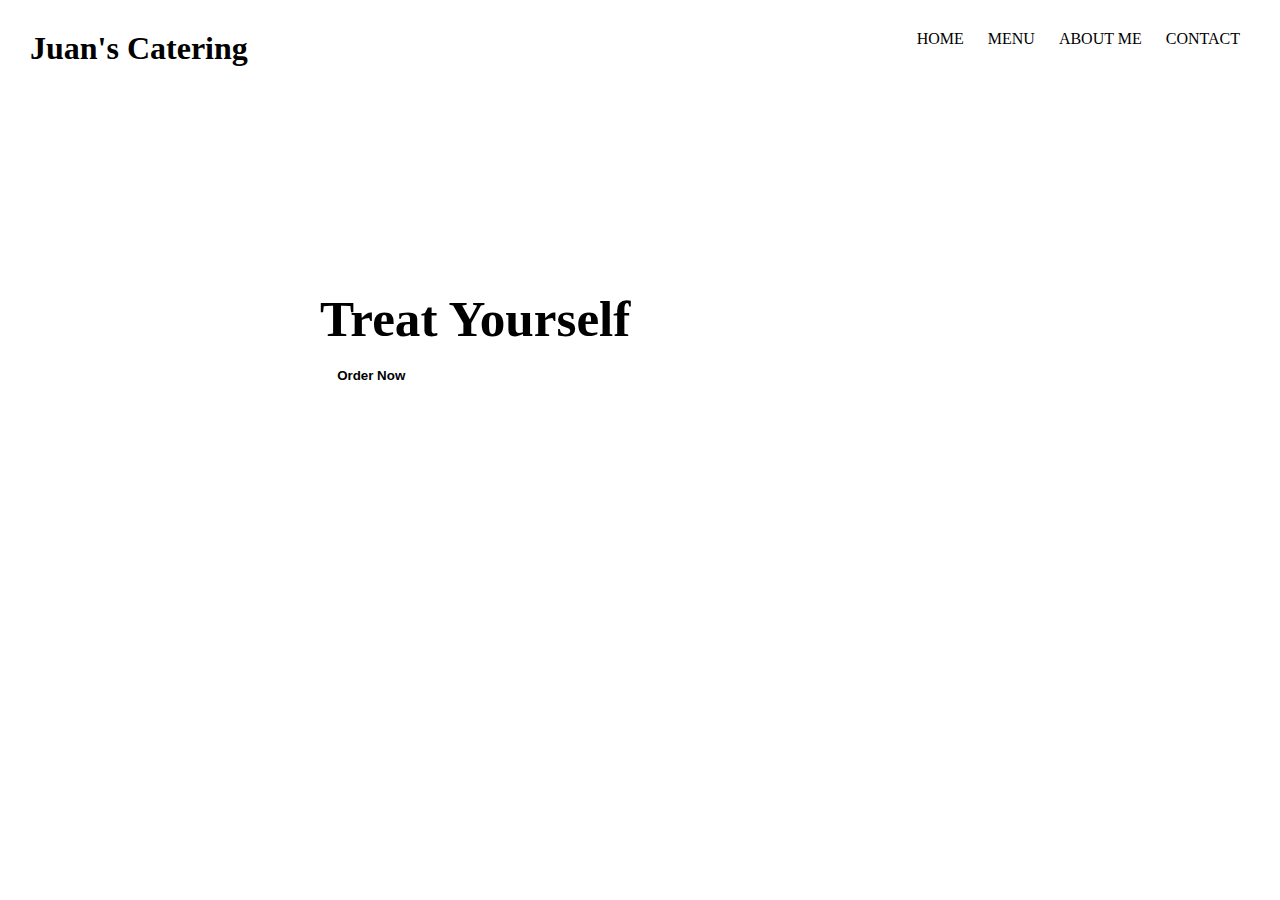
==== index.html @ 4c36677c "Added white border and background to button. Also gave it a border radius of 5px. Text in button is " ====
<!DOCTYPE html>
<html>
    <head>
        <link rel="stylesheet" href="./css/style.css" type="text/css">
        <title>Juan's Mexican Catering</title>
    </head>
    <body>
        <div id="landing-page" class="fullScreen">
            <header>
                <h1>Juan's Catering</h1>
                <nav>
                    <ul>
                    <li>HOME</li>
                    <li>MENU</li>
                    <li>ABOUT ME</li>
                    <li>CONTACT</li>
                    </ul>
                </nav>
            </header>
            <div id="subject">
                <h2>Treat Yourself</h2>
                <button>
                    <h4>Order Now</h4>
                </button>
            </div>
        </div>
    </body>
</html>
---- css/style.css ----
* {
    box-sizing: border-box;
    margin: 0;
    padding: 0;
}

header {
    width: 100%;
    padding: 30px;
}
header h1 {
    display: inline-block;
}

header nav {
    float: right;
}

header nav ul li {
    display: inline-block;
    margin: 0px 10px;
}

body #landing-page {
    background-image: url(../img/home/resturant.jpg);
    background-repeat: no-repeat;
    background-size: cover;
}

body #subject {
    padding: 15% 25%;
}

body h2 {
    font-size: 4vw;
}

body button {
    width: 8vw;
    min-width: 100px;
    height: 6vh;
    min-height: 30px;
    border-style: solid;
    border-color: white;
    border-width: thick;
    background-color: white;
    border-radius: 5px;
}

.fullScreen {
    width: 100vw;
    height: 100vh;
}
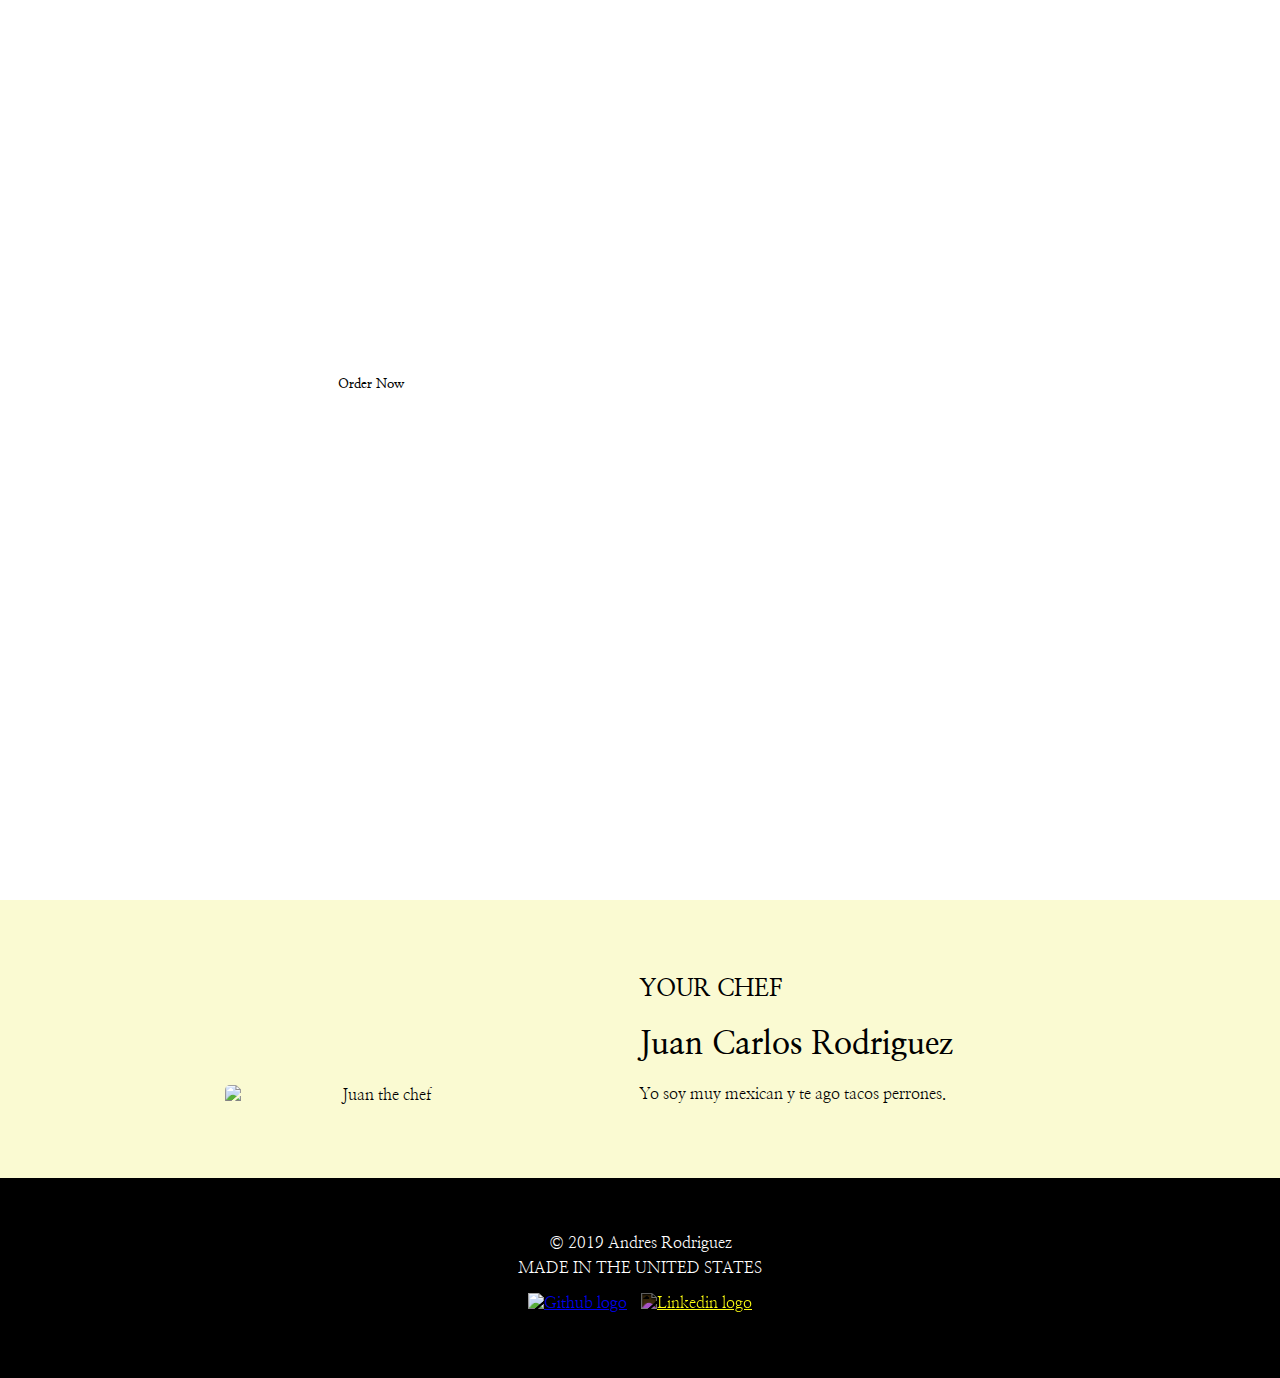
==== commit 904fb8c6: "Added two fonts. One for the h1 tag on the landing page and one for the text of the rest of the page" ====
--- a/index.html
+++ b/index.html
@@ -2,12 +2,13 @@
 <html>
     <head>
         <link rel="stylesheet" href="./css/style.css" type="text/css">
+        <link href="https://fonts.googleapis.com/css?family=Caveat:400,700|Nanum+Myeongjo&display=swap" rel="stylesheet">
         <title>Juan's Mexican Catering</title>
     </head>
-    <body>
+    <body class="nanum-font">
         <div id="landing-page" class="fullScreen">
             <header>
-                <h1>Juan's Catering</h1>
+                <h1 class="caveat-font">Juan's Mexican Catering</h1>
                 <nav>
                     <ul>
                     <li>HOME</li>
@@ -18,12 +19,40 @@
                 </nav>
             </header>
             <div id="subject">
-                <h2>Treat Yourself</h2>
-                <button>
+                <h2>Mexican Cuisine</h2>
+                <button class="nanum-font">
                     <h4>Order Now</h4>
                 </button>
             </div>
         </div>
+        <div id="your-chef-layout">
+            <img id="your-chef-pic" src="./img/home/chef.jpg" alt="Juan the chef">
+            <div id="your-chef-description">
+                <h2>YOUR CHEF</h2>
+                <h1>Juan Carlos Rodriguez</h1>
+                <p>Yo soy muy mexican y te ago tacos perrones.</p>
+            </div>
+        </div>
+        <footer>
+            <div class="wrapper">
+                <p>© 2019 Andres Rodriguez</p>
+                <p>MADE IN THE UNITED STATES</p>
+                <div class="logos-wrapper">
+                    <ul>
+                        <li>
+                            <a href="https://www.linkedin.com/in/andres-rodriguez64/" target="_blank">
+                                <img id="linkedin-logo" src="./img/logos/linkedin-logo.png" alt="Github logo">
+                            </a>
+                        </li>
+                        <li>
+                            <a href="https://github.com/Ar64" target="_blank">
+                                <img id="github-logo" src="./img/logos/gitHubLogo.png" alt="Linkedin logo">
+                            </a>
+                        </li>
+                    </ul>
+                </div>
+            </div>
+        </footer>
     </body>
 </html>
 
--- a/css/style.css
+++ b/css/style.css
@@ -10,6 +10,7 @@
 }
 header h1 {
     display: inline-block;
+    font-size: 2.5vw;
 }
 
 header nav {
@@ -25,13 +26,14 @@
     background-image: url(../img/home/resturant.jpg);
     background-repeat: no-repeat;
     background-size: cover;
+    color: white;
 }
 
 body #subject {
     padding: 15% 25%;
 }
 
-body h2 {
+#landing-page h2 {
     font-size: 4vw;
 }
 
@@ -47,7 +49,73 @@
     border-radius: 5px;
 }
 
+body button:hover {
+    background-color: transparent;
+}
+
+#your-chef-layout {
+    text-align: center;
+    width: 100%;
+    padding: 5% 10%;
+    background-color: lightgoldenrodyellow;
+}
+
+#your-chef-layout div {
+    margin: 0px 10%;
+}
+
+#your-chef-layout #your-chef-pic {
+    vertical-align: middle;
+    display: inline-block;
+    width: 30%;
+    height: auto;
+    border-radius: 5px;
+}
+
+#your-chef-layout #your-chef-description {
+    display: inline-block;
+}
+
+#your-chef-layout #your-chef-description * {
+    text-align: left;
+    padding: 10px 0;
+}
+
 .fullScreen {
     width: 100vw;
     height: 100vh;
+}
+
+footer {
+    width: 100%;
+    padding: 50px 30px;
+    background-color: black;
+    color: white;
+    text-align: center;
+}
+
+footer .wrapper * {
+    margin: 5px 0px;
+}
+
+footer img {
+    width: 1.5em;
+    height: 1.5em;
+}
+
+footer #github-logo {
+    filter: invert(100%);
+}
+
+footer ul li {
+    display: inline-block;
+    padding: 0 5px;
+}
+
+.caveat-font {
+    font-family: 'Caveat', cursive;
+}
+
+.nanum-font {
+    font-family: 'Nanum Myeongjo', serif;
 }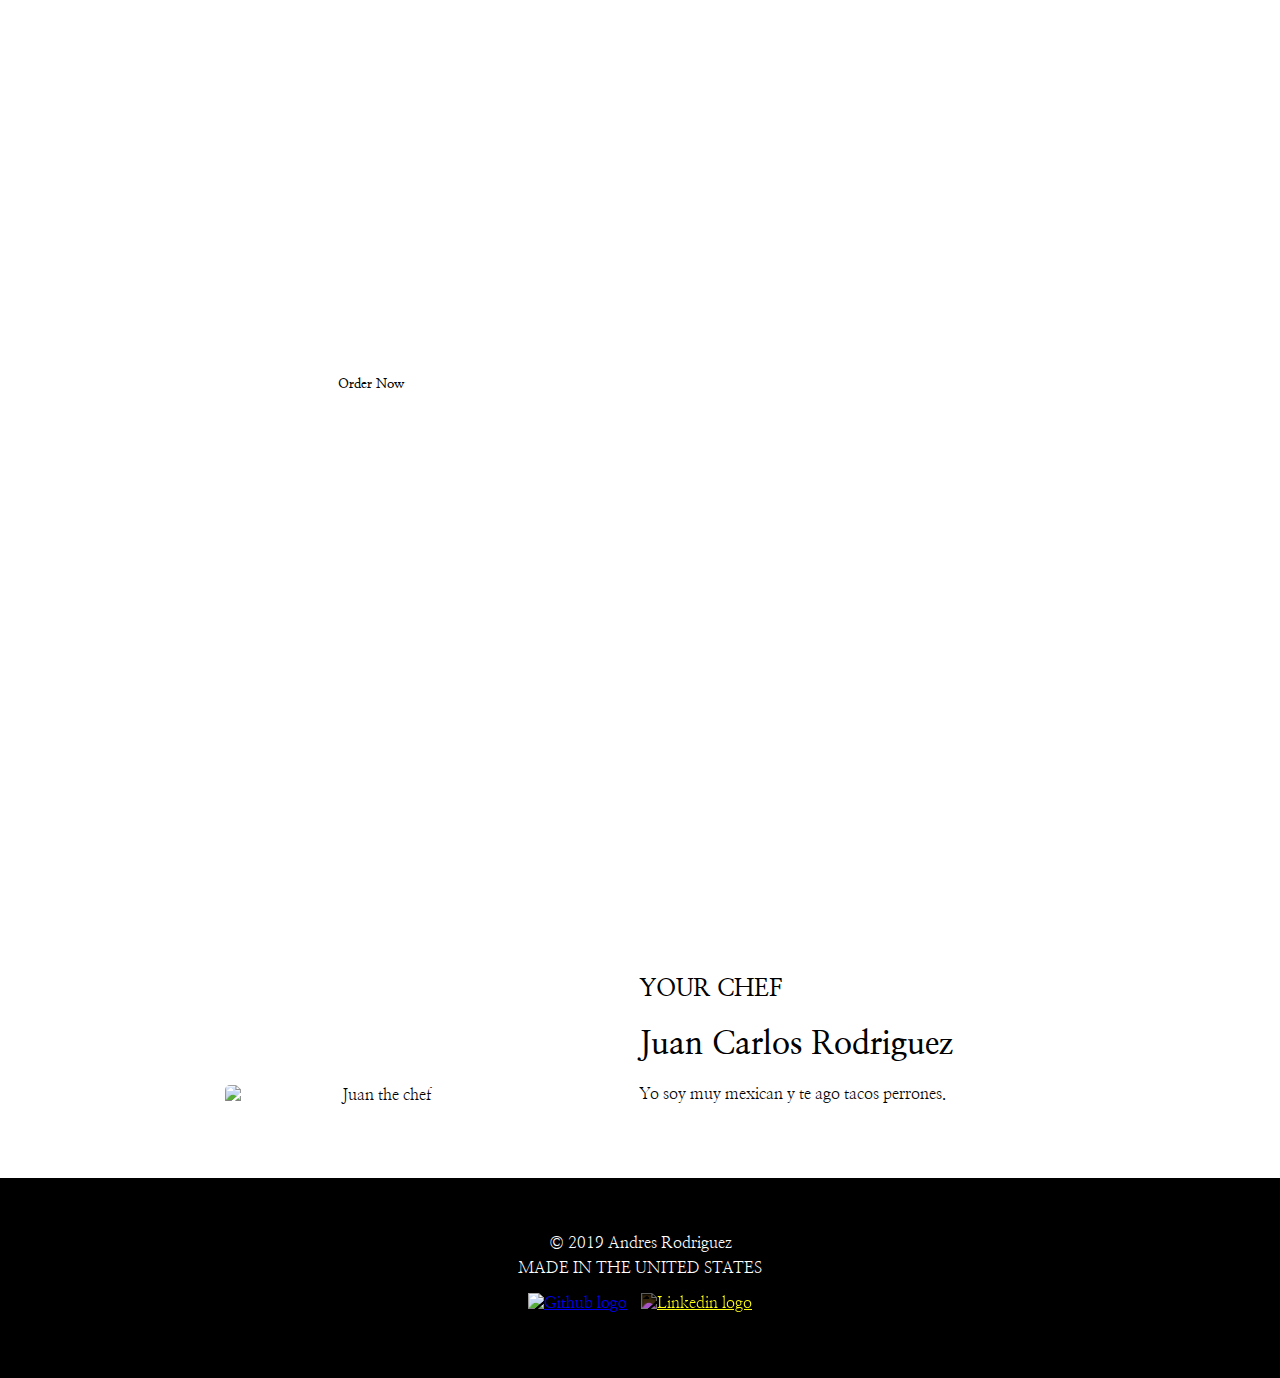
==== commit 87b68f56: "Added a dropdown menu when mouse hovers over the MENU header." ====
--- a/index.html
+++ b/index.html
@@ -11,10 +11,16 @@
                 <h1 class="caveat-font">Juan's Mexican Catering</h1>
                 <nav>
                     <ul>
-                    <li>HOME</li>
-                    <li>MENU</li>
-                    <li>ABOUT ME</li>
-                    <li>CONTACT</li>
+                      <li>HOME</li>
+                      <li class="menu">MENU
+                        <ul class="menu-content nanum-font">
+                            <li>Tacos</li>
+                            <li>Birria</li>
+                            <li>Menudo</li>
+                      </li>
+                    </ul>
+                      <li>ABOUT ME</li>
+                      <li>CONTACT</li>
                     </ul>
                 </nav>
             </header>
--- a/css/style.css
+++ b/css/style.css
@@ -37,6 +37,35 @@
     font-size: 4vw;
 }
 
+#landing-page .menu {
+    position: relative;
+    display: inline-block;
+}
+
+#landing-page .menu-content {
+    display: none;
+    position: absolute;
+    background-color: black;
+    width: fit-content;
+    box-shadow: 0px 8px 16px 0px rgba(0,0,0,0.5);
+    z-index: 1;
+}
+
+#landing-page .menu-content li {
+    display: block;
+    padding: 5px 10px;
+    margin: 0px 0px;
+    font-family: 'Nanum Myeongjo', serif;
+}
+
+#landing-page .menu-content li:hover {
+    background-color: grey;
+}
+
+#landing-page .menu:hover .menu-content {
+    display: block;
+}
+
 body button {
     width: 8vw;
     min-width: 100px;
@@ -57,7 +86,7 @@
     text-align: center;
     width: 100%;
     padding: 5% 10%;
-    background-color: lightgoldenrodyellow;
+    background-color: white;
 }
 
 #your-chef-layout div {
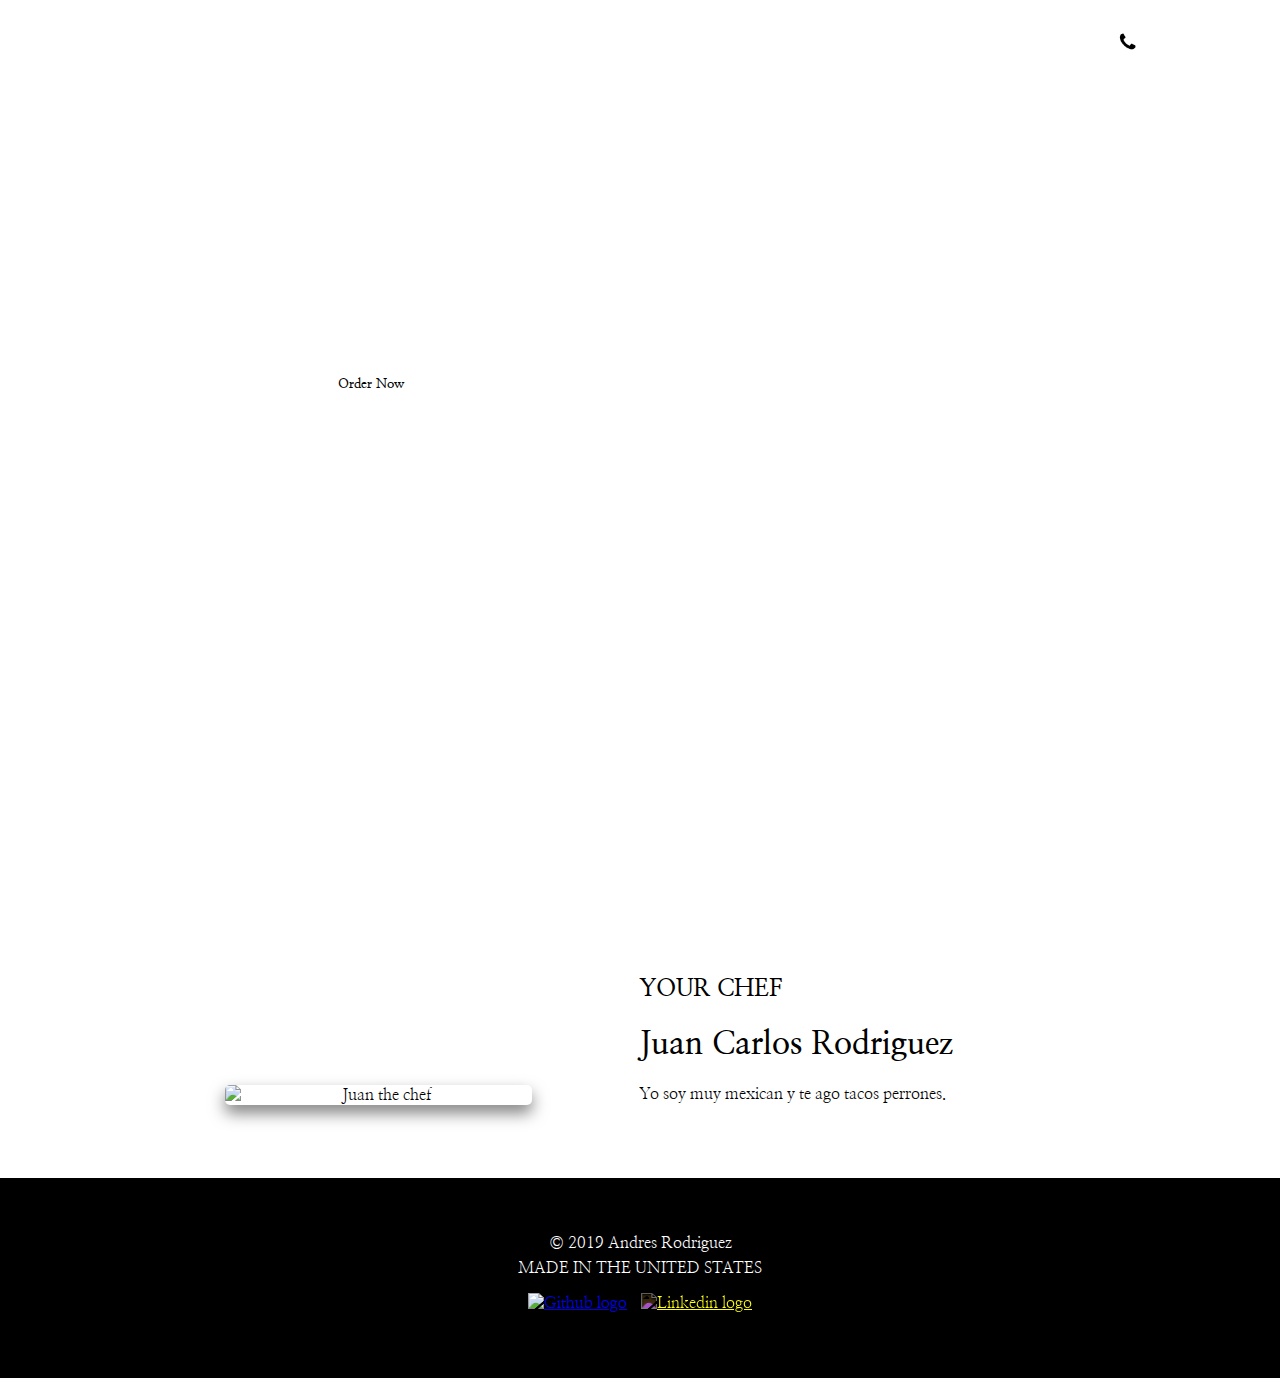
==== commit c6e185a5: "Added phone number to header in home and menu page." ====
--- a/index.html
+++ b/index.html
@@ -8,19 +8,28 @@
     <body class="nanum-font">
         <div id="landing-page" class="fullScreen">
             <header>
-                <h1 class="caveat-font">Juan's Mexican Catering</h1>
+                <h1 class="caveat-font">Don Charly's Mexican Catering</h1>
                 <nav>
                     <ul>
-                      <li>HOME</li>
-                      <li class="menu">MENU
-                        <ul class="menu-content nanum-font">
-                            <li>Tacos</li>
-                            <li>Birria</li>
-                            <li>Menudo</li>
+                      <li><a href="./index.html">HOME</a></li>
+                      <li class="menu"><a href="menu.html">MENU</a>
+                        <ul class="menu-content">
+                            <li><a href="./menu.html#tacos">Tacos</a></li>
+                            <li><a href="./menu.html#birria">Birria</a></li>
+                            <li><a href="./menu.html#pozole">Pozole</a></li>
+                            <li><a href="./menu.html#menudo">Menudo</a></li>
+                            <li><a href="./menu.html#pasta">Pasta</a></li>
+                            <li><a href="./menu.html#fajitas">Fajitas</a></li>
                       </li>
                     </ul>
                       <li>ABOUT ME</li>
                       <li>CONTACT</li>
+                      <li>
+                          <div id="contact-info">
+                            <img class="phone-icon" src="./img/home/phone.png" alt="A black phone icon">
+                            <p class="phone-number">323.407.1139</p>
+                          </div>
+                      </li>
                     </ul>
                 </nav>
             </header>
--- a/css/style.css
+++ b/css/style.css
@@ -7,6 +7,7 @@
 header {
     width: 100%;
     padding: 30px;
+    color: white;
 }
 header h1 {
     display: inline-block;
@@ -20,29 +21,20 @@
 header nav ul li {
     display: inline-block;
     margin: 0px 10px;
+    vertical-align: middle;
 }
 
-body #landing-page {
-    background-image: url(../img/home/resturant.jpg);
-    background-repeat: no-repeat;
-    background-size: cover;
+header nav ul a {
+    text-decoration: none;
     color: white;
 }
 
-body #subject {
-    padding: 15% 25%;
-}
-
-#landing-page h2 {
-    font-size: 4vw;
-}
-
-#landing-page .menu {
+header .menu {
     position: relative;
     display: inline-block;
 }
 
-#landing-page .menu-content {
+header .menu-content {
     display: none;
     position: absolute;
     background-color: black;
@@ -51,22 +43,59 @@
     z-index: 1;
 }
 
-#landing-page .menu-content li {
+header .menu-content li {
     display: block;
     padding: 5px 10px;
     margin: 0px 0px;
     font-family: 'Nanum Myeongjo', serif;
+    cursor: pointer;
 }
 
-#landing-page .menu-content li:hover {
+header .menu-content li:hover {
     background-color: grey;
 }
 
-#landing-page .menu:hover .menu-content {
+header .menu:hover .menu-content {
     display: block;
 }
 
-body button {
+header #contact-info {
+    vertical-align: middle;
+}
+header .phone-icon {
+    display: inline-block;
+    width: 20px;
+    height: auto;
+    vertical-align: middle;
+}
+
+header .phone-number {
+    display: inline;
+    vertical-align: top;
+    vertical-align: middle;
+}
+
+.fullScreen {
+    width: 100vw;
+    height: 100vh;
+}
+
+#landing-page {
+    background-image: url(../img/home/resturant.jpg);
+    background-repeat: no-repeat;
+    background-size: cover;
+    color: white;
+}
+
+#landing-page #subject {
+    padding: 15% 25%;
+}
+
+#landing-page h2 {
+    font-size: 4vw;
+}
+
+#landing-page button {
     width: 8vw;
     min-width: 100px;
     height: 6vh;
@@ -76,9 +105,10 @@
     border-width: thick;
     background-color: white;
     border-radius: 5px;
+    cursor: pointer;
 }
 
-body button:hover {
+#landing-page button:hover {
     background-color: transparent;
 }
 
@@ -99,6 +129,7 @@
     width: 30%;
     height: auto;
     border-radius: 5px;
+    box-shadow: 0px 8px 16px 0px rgba(0,0,0,0.5);
 }
 
 #your-chef-layout #your-chef-description {
@@ -108,11 +139,6 @@
 #your-chef-layout #your-chef-description * {
     text-align: left;
     padding: 10px 0;
-}
-
-.fullScreen {
-    width: 100vw;
-    height: 100vh;
 }
 
 footer {
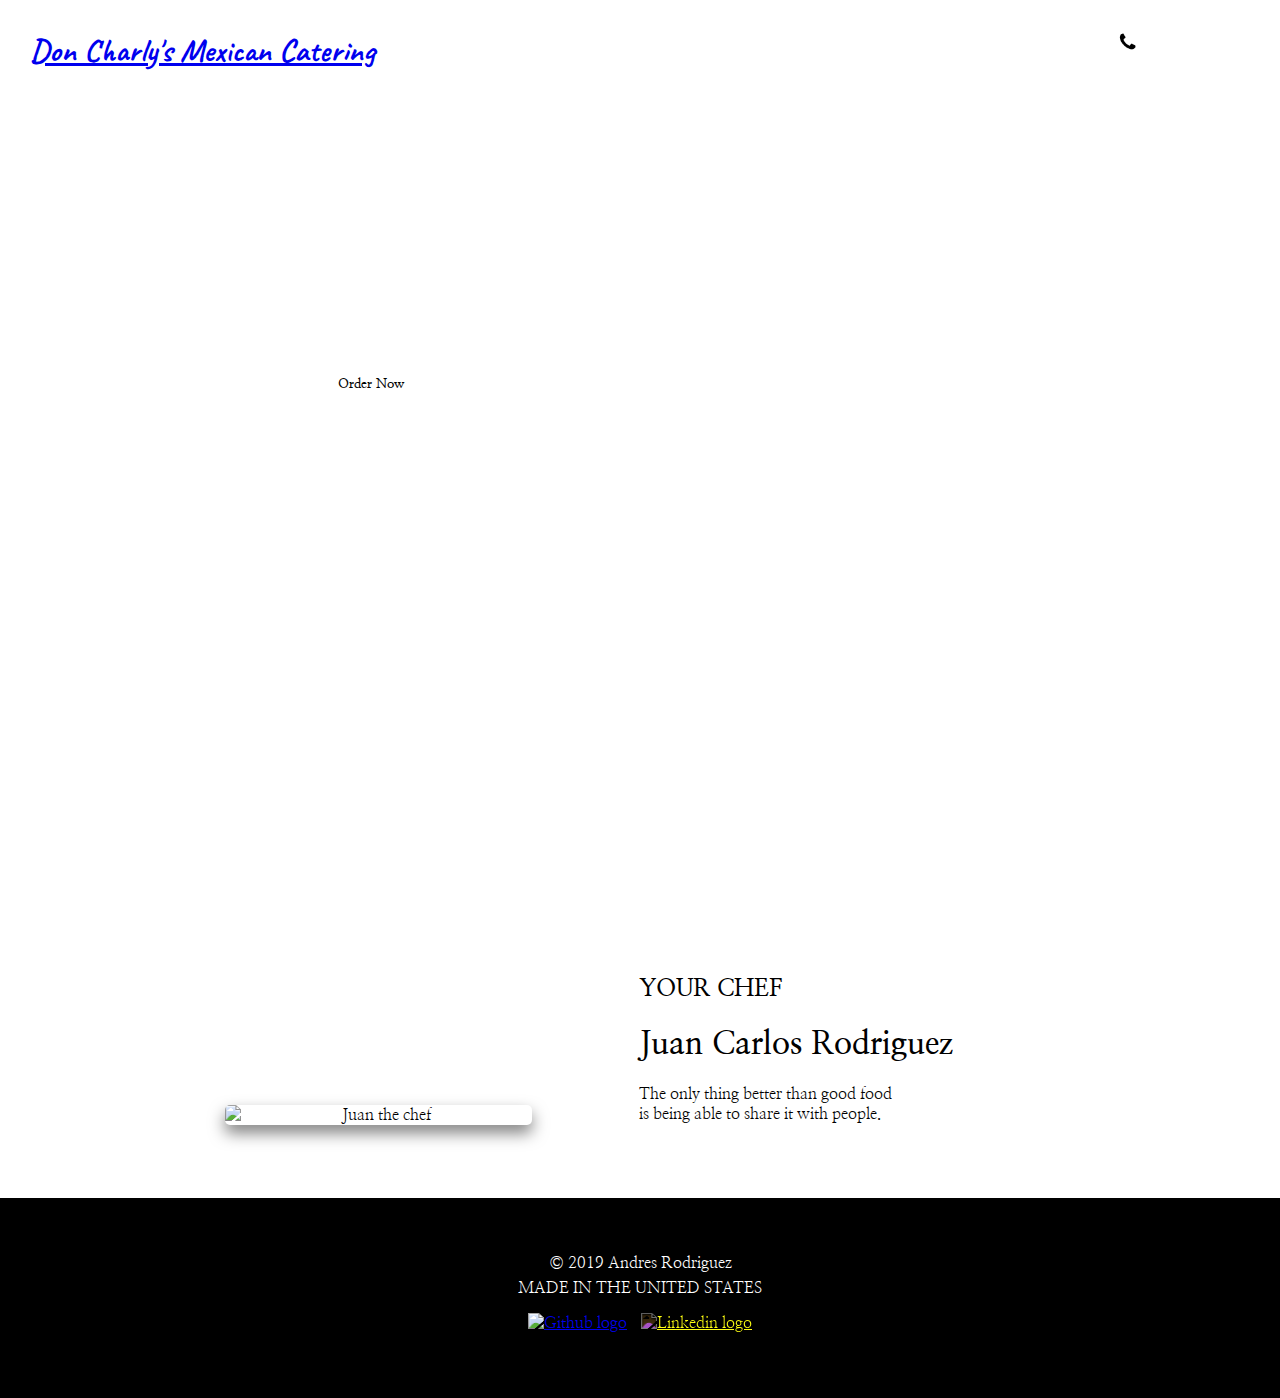
==== commit b06d36b8: "Added the link to google form in the button on the landing page and the button in the contact page." ====
--- a/index.html
+++ b/index.html
@@ -8,7 +8,7 @@
     <body class="nanum-font">
         <div id="landing-page" class="fullScreen">
             <header>
-                <h1 class="caveat-font">Don Charly's Mexican Catering</h1>
+                <h1 class="caveat-font"><a href="./index.html" class="remove-link-decoration">Don Charly's Mexican Catering</a></h1>
                 <nav>
                     <ul>
                       <li><a href="./index.html">HOME</a></li>
@@ -22,8 +22,7 @@
                             <li><a href="./menu.html#fajitas">Fajitas</a></li>
                       </li>
                     </ul>
-                      <li>ABOUT ME</li>
-                      <li>CONTACT</li>
+                      <li><a href="./contact.html">CONTACT</a></li>
                       <li>
                           <div id="contact-info">
                             <img class="phone-icon" src="./img/home/phone.png" alt="A black phone icon">
@@ -35,7 +34,7 @@
             </header>
             <div id="subject">
                 <h2>Mexican Cuisine</h2>
-                <button class="nanum-font">
+                <button class="nanum-font" onClick="location.href='https://forms.gle/5oiewJXujZ3UNtJs6'" type="button">
                     <h4>Order Now</h4>
                 </button>
             </div>
@@ -45,7 +44,9 @@
             <div id="your-chef-description">
                 <h2>YOUR CHEF</h2>
                 <h1>Juan Carlos Rodriguez</h1>
-                <p>Yo soy muy mexican y te ago tacos perrones.</p>
+                <p>The only thing better than good food <br>
+                    is being able to share it with people.
+                </p>
             </div>
         </div>
         <footer>
